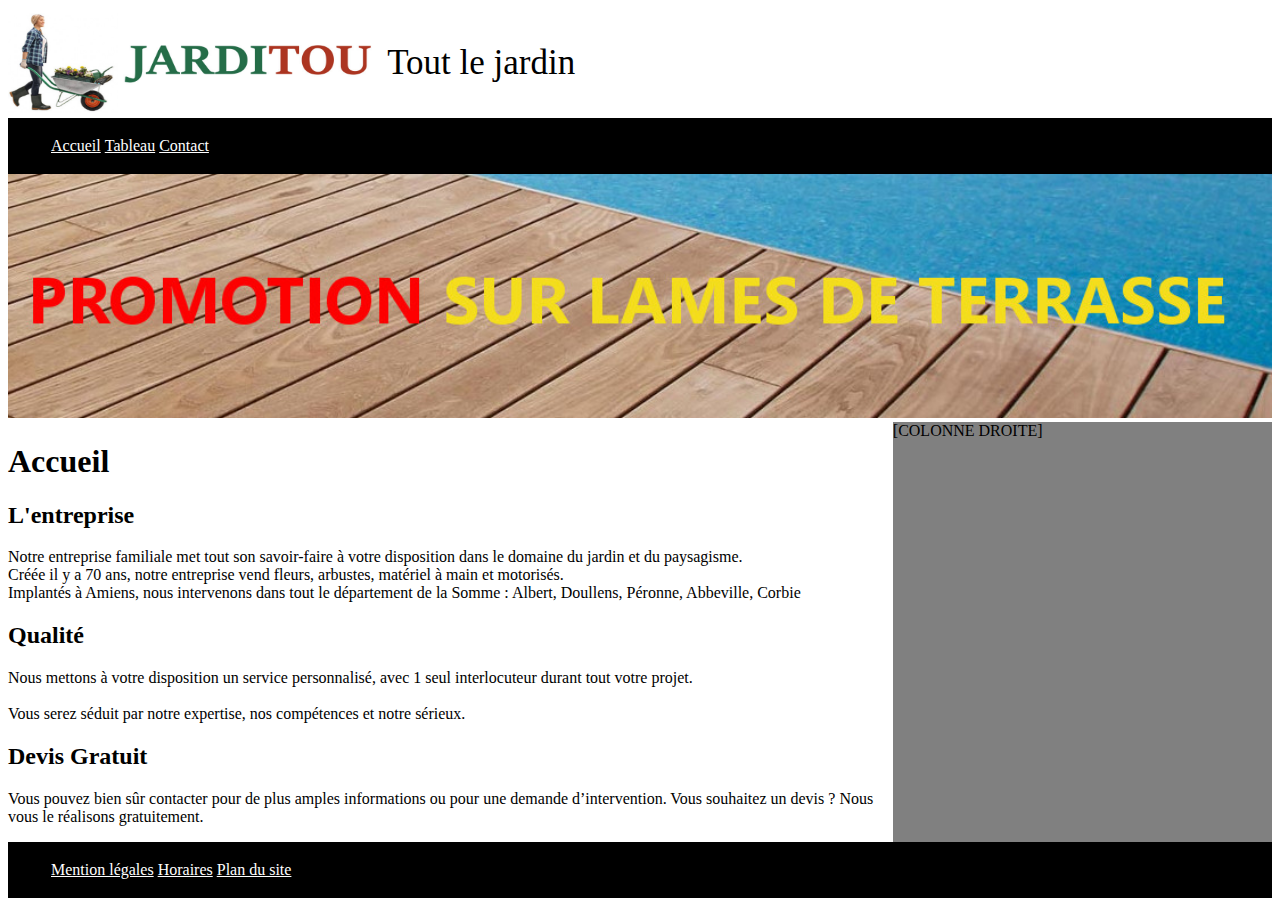
==== index.html @ cc4f7e20 "First commit" ====
<!DOCTYPE html>
<html lang="fr">
    <head>
        <meta charset="utf-8">
        <meta name="viewport" content="width=device-width, initial-scale=1, shrink-to-fit=no">
        <link rel="stylesheet" href="assets/style/style.css">
        <title>Jarditou Accueil</title>
    </head>
    <body>
        <header> 
            <img src="images/jarditou_logo.jpg" alt="jarditou-logo" id="logo"> 
            <div class="top-text">
                <p>Tout le jardin</p>
            </div>
        </header>
        <nav class="navi">
            <ul>
                <li> <a href="index.html">Accueil</a></li>
                <li> <a href="tableau.html">Tableau</a></li>
                <li> <a href="formulaire.html">Contact</a></li>
            </ul>
        </nav>
        <img src="images/promotion.jpg" alt="jarditou-promotion"  id="promo">
        <section>
            <div class="all">
                <article>
                    <h1> Accueil</h1>
                    <h2>L'entreprise</h2>
                    <p>Notre entreprise familiale met tout son savoir-faire à votre disposition dans le domaine du jardin et du paysagisme.
                    <br> 
                    Créée il y a 70 ans, notre entreprise vend fleurs, arbustes, matériel à main et motorisés.
                    <br>
                    Implantés à Amiens, nous intervenons dans tout le département de la Somme : Albert, Doullens, Péronne, Abbeville, Corbie</p>
                </article>
                <article>
                    <h2>Qualité</h2>
                    <p>Nous mettons à votre disposition un service personnalisé, avec 1 seul interlocuteur durant tout votre projet.
                    <br><br>
                    Vous serez séduit par notre expertise, nos compétences et notre sérieux.</p>
                </article>
                <article>
                    <h2>Devis Gratuit</h2>
                    <p>Vous pouvez bien sûr contacter pour de plus amples informations ou pour une demande d’intervention. Vous souhaitez un devis ? Nous vous le réalisons gratuitement.</p>
                </article>
            </div>
            <div class="droite">
                [COLONNE DROITE]
            </div>
        </section>
        <nav class="navi">
            <ul>
                <li> <a href="#">Mention légales</a></li>
                <li> <a href="#">Horaires</a></li>
                <li> <a href="#">Plan du site</a></li>
            </ul>
        </nav>
    </body>
</html>
---- assets/style/style.css ----
#logo{
    height: 100px;
    width: 30%;
}

#promo{
    height: auto;
    width: 100%;
}

h1{
    font-size: 32px;
}
header{
    display: flex;
    align-items: center;
}

.navi{
    border:  solid black;
    background: black;
}

a{
    color: white;
}

li{
    display: inline-block;
}

.top-text{
    font-size: 35px;
    width: 70%;
}

.all{
    width: 70%;
}

.droite{
    background-color: gray;
    width: 30%;
}

section{
    display: flex;
}

@media screen and (max-width: 768px){
    html{
		font-size:  125%;
	}

    #promo{
        width: 100%;
		height: auto;
    }

    #logo{
        height: 100px;
        width: 30%;
    }

    .all{
        width: 70%;
    }

    .droite{
        display: none;
    }
    li{
        display: block;
    }
}
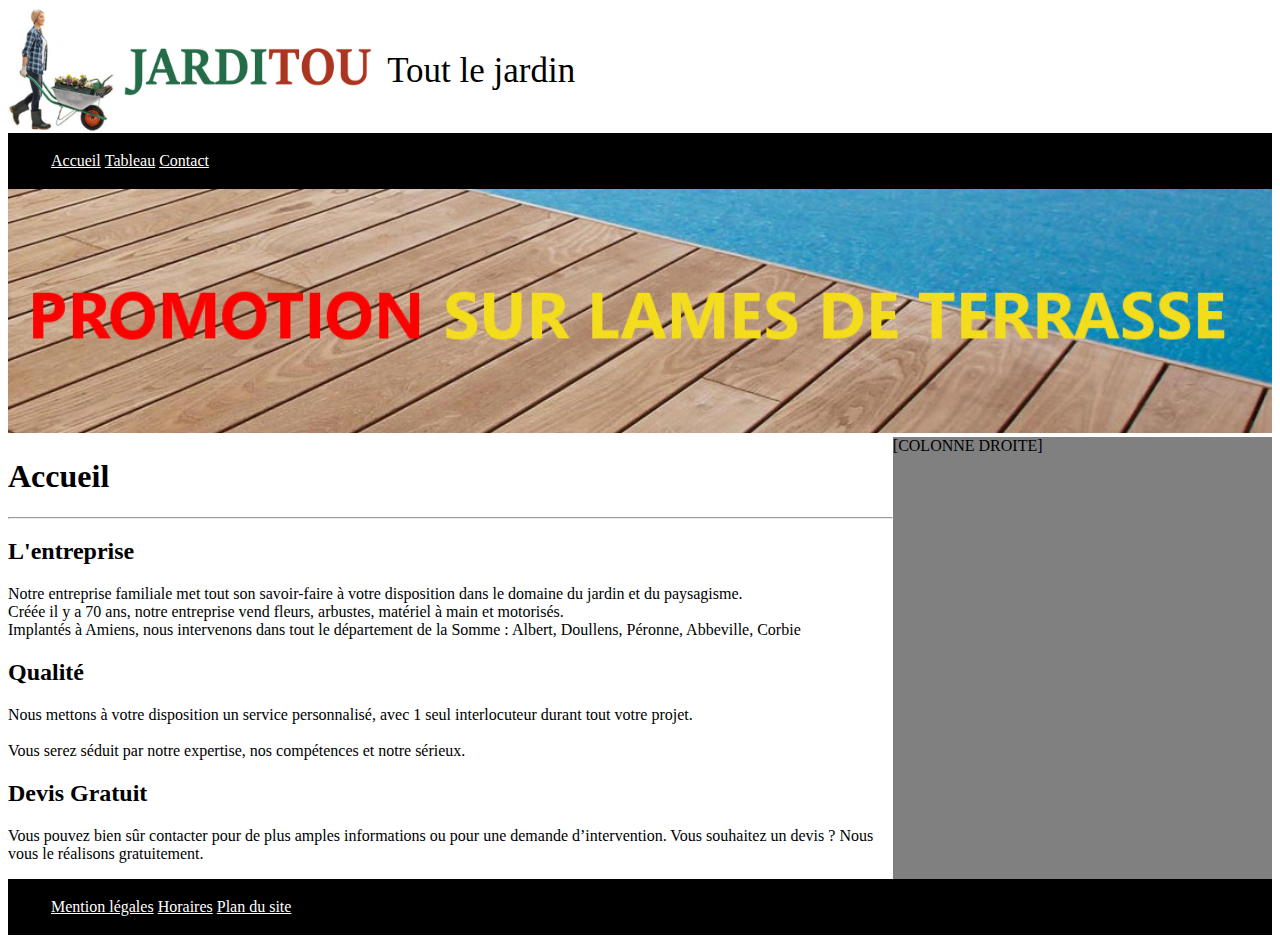
==== commit b7614a44: "Modifications" ====
--- a/index.html
+++ b/index.html
@@ -8,7 +8,7 @@
     </head>
     <body>
         <header> 
-            <img src="images/jarditou_logo.jpg" alt="jarditou-logo" id="logo"> 
+            <img src="assets/src/img/jarditou_logo.jpg" alt="jarditou-logo" title="logo-jarditou" id="logo"> 
             <div class="top-text">
                 <p>Tout le jardin</p>
             </div>
@@ -20,25 +20,23 @@
                 <li> <a href="formulaire.html">Contact</a></li>
             </ul>
         </nav>
-        <img src="images/promotion.jpg" alt="jarditou-promotion"  id="promo">
+        <img src="assets/src/img/promotion.jpg" alt="jarditou-promotion" title="promo-jarditou" id="promo">
         <section>
             <div class="all">
                 <article>
                     <h1> Accueil</h1>
+                    <hr>
                     <h2>L'entreprise</h2>
                     <p>Notre entreprise familiale met tout son savoir-faire à votre disposition dans le domaine du jardin et du paysagisme.
                     <br> 
                     Créée il y a 70 ans, notre entreprise vend fleurs, arbustes, matériel à main et motorisés.
                     <br>
                     Implantés à Amiens, nous intervenons dans tout le département de la Somme : Albert, Doullens, Péronne, Abbeville, Corbie</p>
-                </article>
-                <article>
                     <h2>Qualité</h2>
                     <p>Nous mettons à votre disposition un service personnalisé, avec 1 seul interlocuteur durant tout votre projet.
                     <br><br>
                     Vous serez séduit par notre expertise, nos compétences et notre sérieux.</p>
-                </article>
-                <article>
+                
                     <h2>Devis Gratuit</h2>
                     <p>Vous pouvez bien sûr contacter pour de plus amples informations ou pour une demande d’intervention. Vous souhaitez un devis ? Nous vous le réalisons gratuitement.</p>
                 </article>
@@ -47,12 +45,14 @@
                 [COLONNE DROITE]
             </div>
         </section>
-        <nav class="navi">
-            <ul>
-                <li> <a href="#">Mention légales</a></li>
-                <li> <a href="#">Horaires</a></li>
-                <li> <a href="#">Plan du site</a></li>
-            </ul>
-        </nav>
+        <footer>
+            <nav class="navi">
+                <ul>
+                    <li> <a href="#">Mention légales</a></li>
+                    <li> <a href="#">Horaires</a></li>
+                    <li> <a href="#">Plan du site</a></li>
+                </ul>
+            </nav>
+        </footer>
     </body>
 </html>--- a/assets/style/style.css
+++ b/assets/style/style.css
@@ -1,5 +1,9 @@
+/*********************
+**** Général ******
+*********************/
+
 #logo{
-    height: 100px;
+    height: 125px;
     width: 30%;
 }
 
